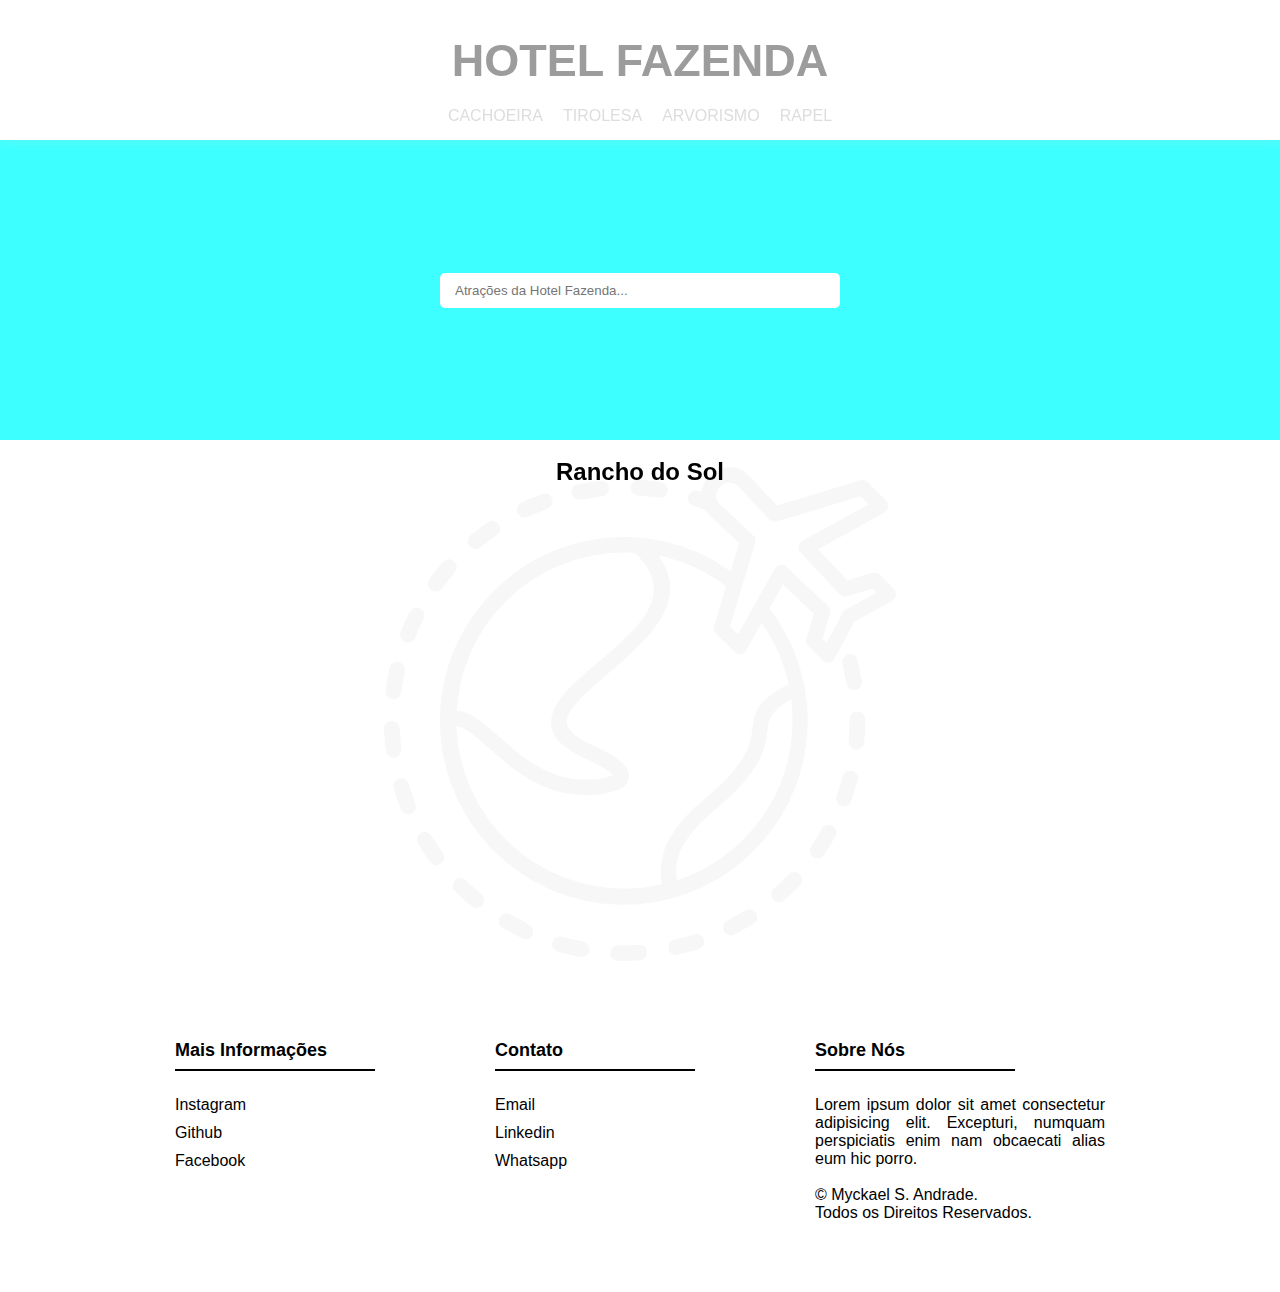
==== index.html @ 464e304f "add tirolesa" ====
<!DOCTYPE html>
<html lang="pt-br">

<head>
    <meta charset="UTF-8">
    <meta name="viewport" content="width=device-width, initial-scale=1.0">
    <link rel="stylesheet" href="style.css">
    <title>Hotel Fazenda</title>
</head>

<body>
    <header id="header">
        <h1 id="title">Hotel Fazenda</h1>
        <nav id="menu">
            <ul>
                <li><a href="cachoeira.html">Cachoeira</a></li>
                <li><a href="tirolesa.html">Tirolesa</a></li>
                <li><a href="arvorismo.html">Arvorismo</a></li>
                <li><a href="rapel.html">Rapel</a></li>
            </ul>
        </nav>
    </header>

    <div id="box">
        <form id="form" action="">
            <label for=""></label>
            <input type="text" id="search" placeholder="Atrações da Hotel Fazenda...">
        </form>
    </div>

    <div id="banner">
        <figure class="image-box">
            <img src="" alt="">
        </figure>
    </div>

    <div class="background">
        <img src="img/world.png" alt="">
        <h2 class="subtitle">Rancho do Sol</h2>
    </div>

    <footer class="footer">
        <div class="container">
            <div class="row">
                <div class="footer-col">
                    <h4>Mais Informações</h4>
                    <ul>
                        <li><a href=""> Instagram </a></li>
                        <li><a href=""> Github </a></li>
                        <li><a href=""> Facebook </a></li>
                    </ul>
                </div>
                <div class="footer-col">
                    <h4>Contato</h4>
                    <ul>
                        <li><a href=""> Email </a></li>
                        <li><a href=""> Linkedin </a></li>
                        <li><a href=""> Whatsapp </a></li>
                    </ul>
                </div>
                <div class="footer-col">
                    <h4>Sobre Nós</h4>
                    <p>Lorem ipsum dolor sit amet consectetur adipisicing elit. Excepturi, numquam perspiciatis enim
                        nam
                        obcaecati alias eum hic porro.
                    </p>
                    <br>
                    <p>
                        &copy; Myckael S. Andrade.
                    </p>
                    <p>
                        Todos os Direitos Reservados.
                    </p>
                </div>
            </div>
        </div>
    </footer>
</body>

</html>
---- style.css ----
*{
    margin: 0;
    padding: 0;
    box-sizing: border-box;
    font-family: 'Arial', sans-serif;
}

#header{
    position: fixed;
    top: 0;
    left: 0;
    right: 0;
    width: 100%;
    height: auto;
    background-color: #fff;
    padding: 15px;
    box-shadow: 1px 1px 10px #dddddd3b;
}

#title{
    font-size: 5vmin;
    text-transform: uppercase;
    text-align: center;
    margin: 20px;
    color: #9c9c9c;
}

.subtitle{
    text-align: center;
    position: absolute;
}

#menu ul{
    display: flex;
    justify-content: center;
}

#menu li a{
    text-decoration: none;
    color: #ddd;
    padding: 5px 10px;
    text-transform: uppercase;
    transition: ease-in-out .2s;
}

#menu li a:hover{
    border-bottom: 1px solid #000;
}

#box{  
    display: flex;
    align-items: center;
    justify-content: center;
    margin-top: 140px;
    width: 100%;
    height: 300px;
    background-color: #3effff;
}

#search{
    width: 400px;
    height: auto;
    border-radius: 5px;
    background-color: #fff;
    border: none;
    padding: 10px 15px;
    outline: none;
}

.imagem-box img{
    width: 100%;
}

.background{
    display: flex;
    justify-content: center;
}

.background img{
    opacity: .03;
}






































.container {
    width: 100%;
}

.row {
    display: flex;
    justify-content: center;
    flex-wrap: wrap;
}

p {
    text-align: justify;
    color: #000;
}

ul {
    list-style: none;
}

.footer {
    padding: 70px 0;
    background-color: #fff;
}

.footer-col {
    width: 25%;
    padding: 0 15px;
}

.footer-col h4 {
    font-size: 18px;
    text-transform: capitalize;
    margin-bottom: 35px;
    color: #000;
    position: relative;
}

.footer-col h4::before {
    content: '';
    position: absolute;
    left: 0;
    bottom: -10px;
    background-color: #000;
    height: 2px;
    box-sizing: border-box;
    width: 200px;
}

.footer-col ul li:not(:last-child) {
    margin-bottom: 10px;
}

.footer-col ul li a {
    font-size: 16px;
    text-decoration: none;
    font-weight: 300;
    color: #000;
    display: block;
    transition: all 0.3s ease;
}

.footer-col ul li a:hover {
    color: #ddd;
    padding-left: 8px;
}

@media(max-width: 767px){
.footer-col{
  width: 50%;
  margin-bottom: 30px;
}
}
@media(max-width: 574px){
.footer-col{
  width: 100%;
}
}
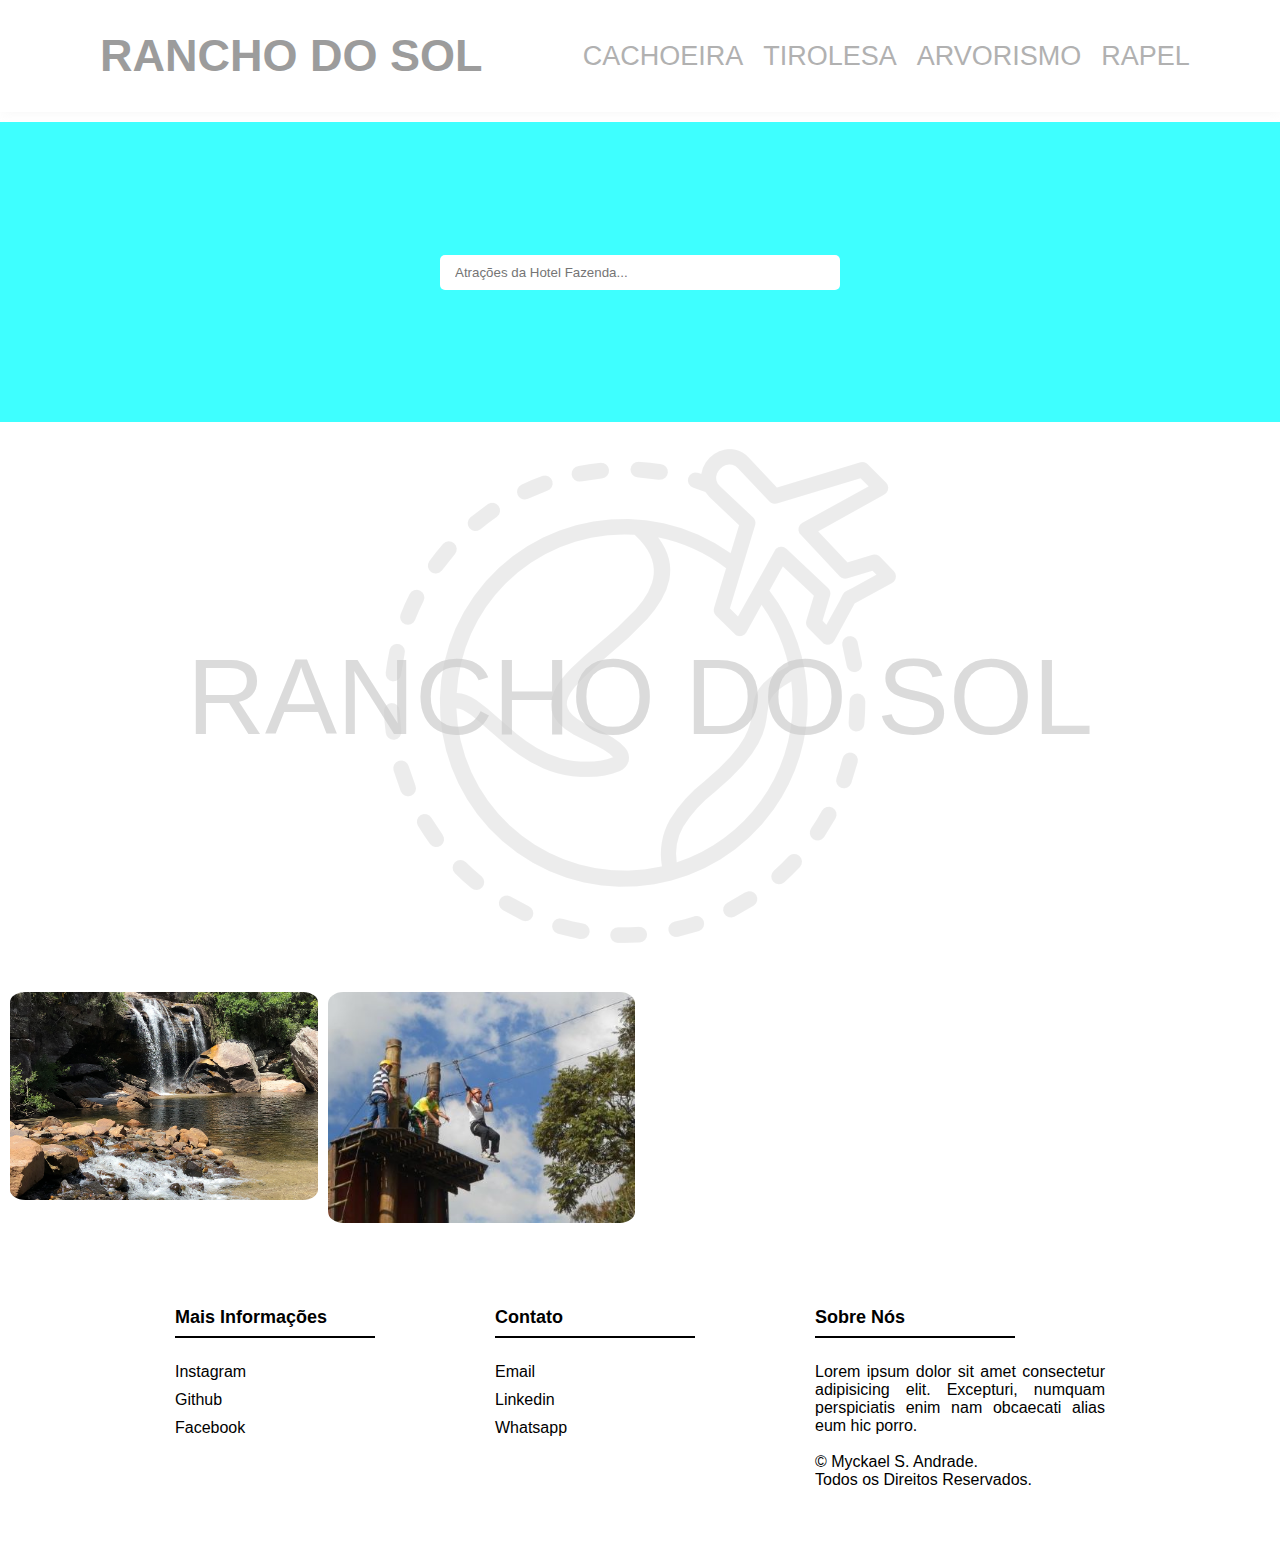
==== commit 3b7accf8: "add image" ====
--- a/index.html
+++ b/index.html
@@ -10,7 +10,7 @@
 
 <body>
     <header id="header">
-        <h1 id="title">Hotel Fazenda</h1>
+        <h1 id="title">Rancho do sol</h1>
         <nav id="menu">
             <ul>
                 <li><a href="cachoeira.html">Cachoeira</a></li>
@@ -34,13 +34,36 @@
         </figure>
     </div>
 
-    <div class="background">
+    <figure class="background">
         <img src="img/world.png" alt="">
-        <h2 class="subtitle">Rancho do Sol</h2>
+        <figcaption class="subtitle">Rancho do Sol</figcaption>
+    </figure>
+
+    <div class="grid-container">
+        <a href="cachoeira.html">
+            <figure class="grid-item">
+                <img src="img/cachoeira/cachoeira1.jpg" alt="">
+            </figure>
+        </a>
+        <a href="tirolesa.html">
+            <figure class="grid-item">
+                <img src="img/tirolesa/tirolesa1-red.jpg" alt="">
+            </figure>
+        </a>
+        <a href="">
+            <figure class="grid-item">
+                <img src="img/tirolesa1.jpg" alt="">
+            </figure>
+        </a>
+        <a href="">
+            <figure class="grid-item">
+                <img src="img/tirolesa1.jpg" alt="">
+            </figure>
+        </a>
     </div>
 
     <footer class="footer">
-        <div class="container">
+        <div class="footer-container">
             <div class="row">
                 <div class="footer-col">
                     <h4>Mais Informações</h4>
--- a/style.css
+++ b/style.css
@@ -6,14 +6,14 @@
 }
 
 #header{
-    position: fixed;
-    top: 0;
-    left: 0;
-    right: 0;
-    width: 100%;
-    height: auto;
-    background-color: #fff;
-    padding: 15px;
+    display: flex;
+    align-items: center;
+    justify-content: space-evenly;
+    flex-wrap: wrap;
+    width: 100%;
+    height: auto;
+    background-color: #fff; 
+    padding: 10px;
     box-shadow: 1px 1px 10px #dddddd3b;
 }
 
@@ -23,21 +23,26 @@
     text-align: center;
     margin: 20px;
     color: #9c9c9c;
+    float: left;
 }
 
 .subtitle{
     text-align: center;
     position: absolute;
+    font-size: 12vmin;
+    color: #c9c9c9a9;
+    text-transform: uppercase;
 }
 
 #menu ul{
     display: flex;
-    justify-content: center;
+    flex-direction: row;
 }
 
 #menu li a{
     text-decoration: none;
-    color: #ddd;
+    color: #b1b1b1;
+    font-size: 3vmin;
     padding: 5px 10px;
     text-transform: uppercase;
     transition: ease-in-out .2s;
@@ -51,7 +56,7 @@
     display: flex;
     align-items: center;
     justify-content: center;
-    margin-top: 140px;
+    margin-top: 10px;
     width: 100%;
     height: 300px;
     background-color: #3effff;
@@ -74,50 +79,83 @@
 .background{
     display: flex;
     justify-content: center;
+    align-items: center;
 }
 
 .background img{
-    opacity: .03;
-}
-
-
-
-
-
-
-
-
-
-
-
-
-
-
-
-
-
-
-
-
-
-
-
-
-
-
-
-
-
-
-
-
-
-
-
-
-
-
-.container {
+    opacity: .07;
+}
+
+.grid-container{
+    display: grid;
+    grid-template-columns: 1fr 1fr 1fr 1fr;
+    margin-top: 30px;
+    grid-gap: 10px;
+    padding: 10px;
+}
+
+.grid-item{
+    display: inline-block;
+    position: relative;
+    width: 100%;
+    height: auto;
+}
+
+.grid-item img{
+    width: 100%;
+    height: auto;
+    border-radius: 5%;
+}
+
+.grid-item:hover{
+    padding: 2px;
+}
+
+@media(max-width: 900px){
+
+    .grid-container{
+        grid-template-columns: 1fr 1fr;
+    }
+}
+
+
+
+
+
+
+
+
+
+
+
+
+
+
+
+
+
+
+
+
+
+
+
+
+
+
+
+
+
+
+
+
+
+
+
+
+
+
+.footer-container {
     width: 100%;
 }
 
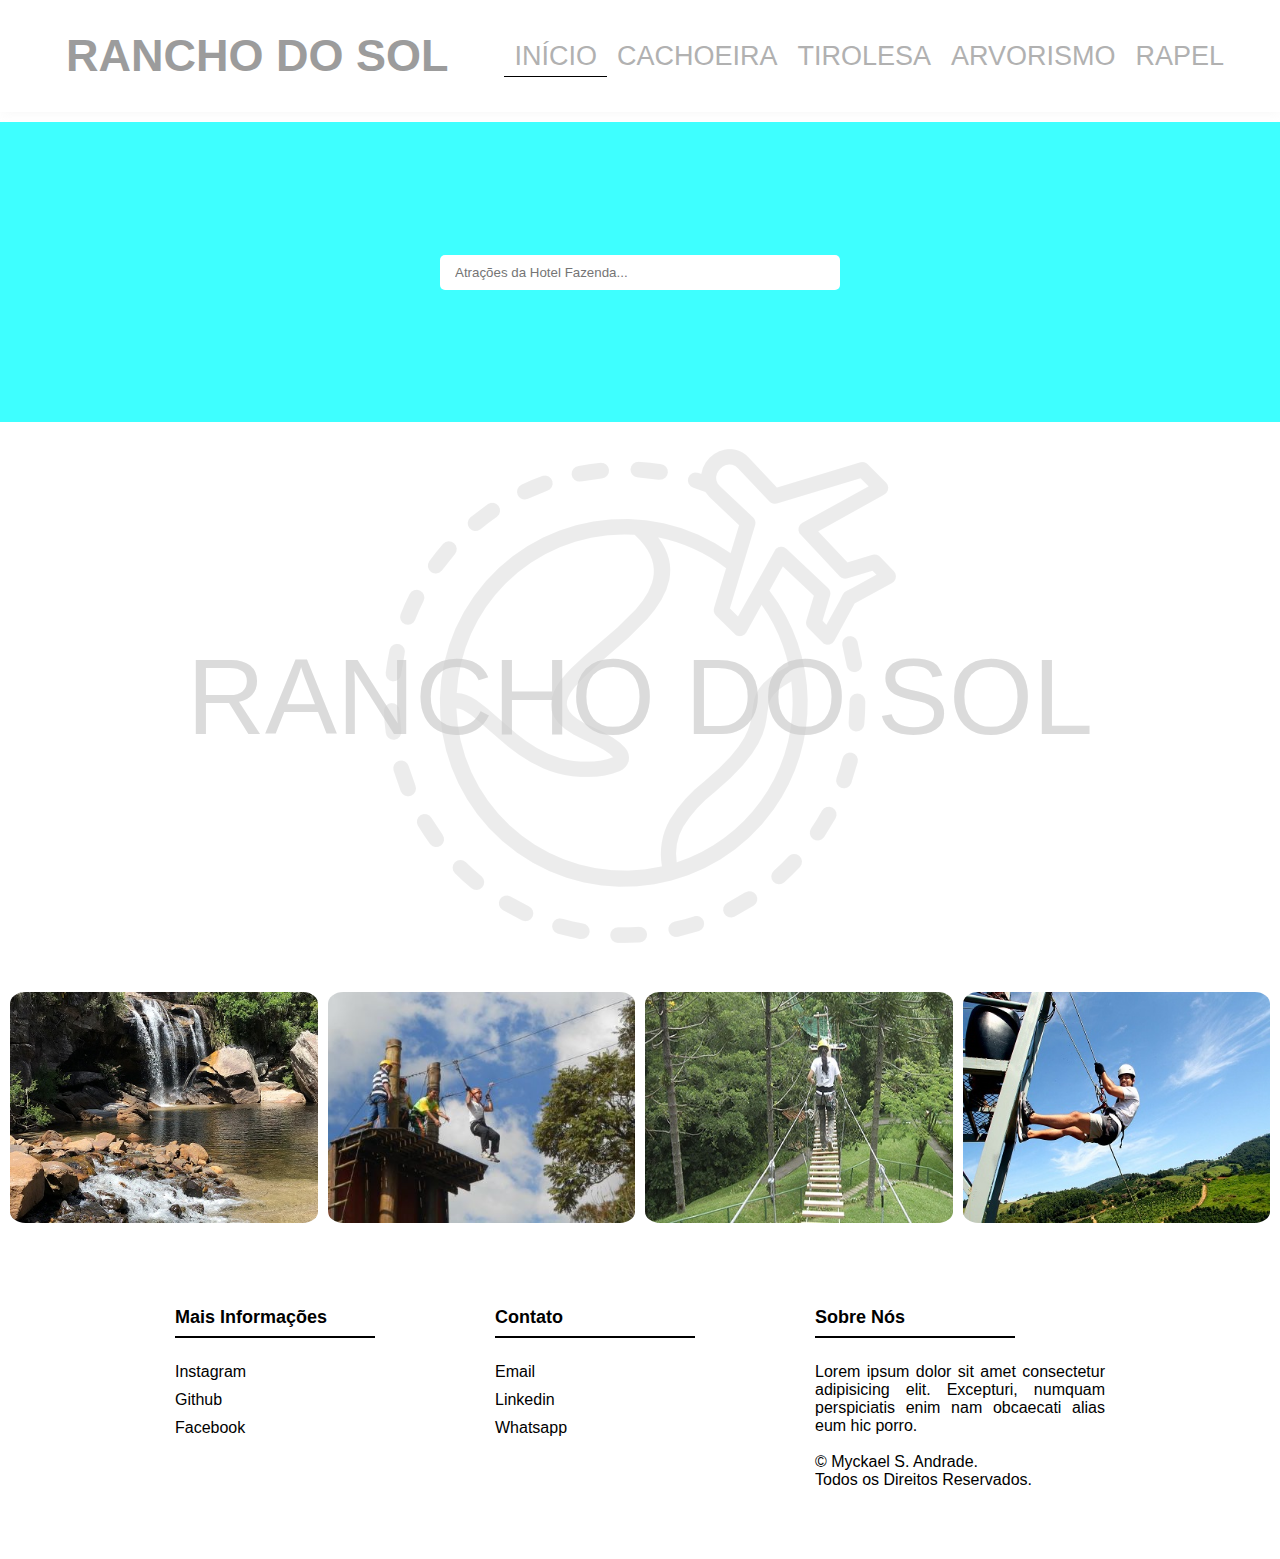
==== commit 2f2ccd9d: "resized images" ====
--- a/index.html
+++ b/index.html
@@ -13,6 +13,7 @@
         <h1 id="title">Rancho do sol</h1>
         <nav id="menu">
             <ul>
+                <li><a class="page" href="index.html">Início</a></li>
                 <li><a href="cachoeira.html">Cachoeira</a></li>
                 <li><a href="tirolesa.html">Tirolesa</a></li>
                 <li><a href="arvorismo.html">Arvorismo</a></li>
@@ -50,14 +51,14 @@
                 <img src="img/tirolesa/tirolesa1-red.jpg" alt="">
             </figure>
         </a>
-        <a href="">
+        <a href="arvorismo.html">
             <figure class="grid-item">
-                <img src="img/tirolesa1.jpg" alt="">
+                <img src="img/arvorismo/arvorismo1.jpg" alt="">
             </figure>
         </a>
-        <a href="">
+        <a href="rapel.html">
             <figure class="grid-item">
-                <img src="img/tirolesa1.jpg" alt="">
+                <img src="img/rapel/rapel1.jpg" alt="">
             </figure>
         </a>
     </div>
--- a/style.css
+++ b/style.css
@@ -60,6 +60,10 @@
     width: 100%;
     height: 300px;
     background-color: #3effff;
+}
+
+.page{
+    border-bottom: 1px solid #000;
 }
 
 #search{
